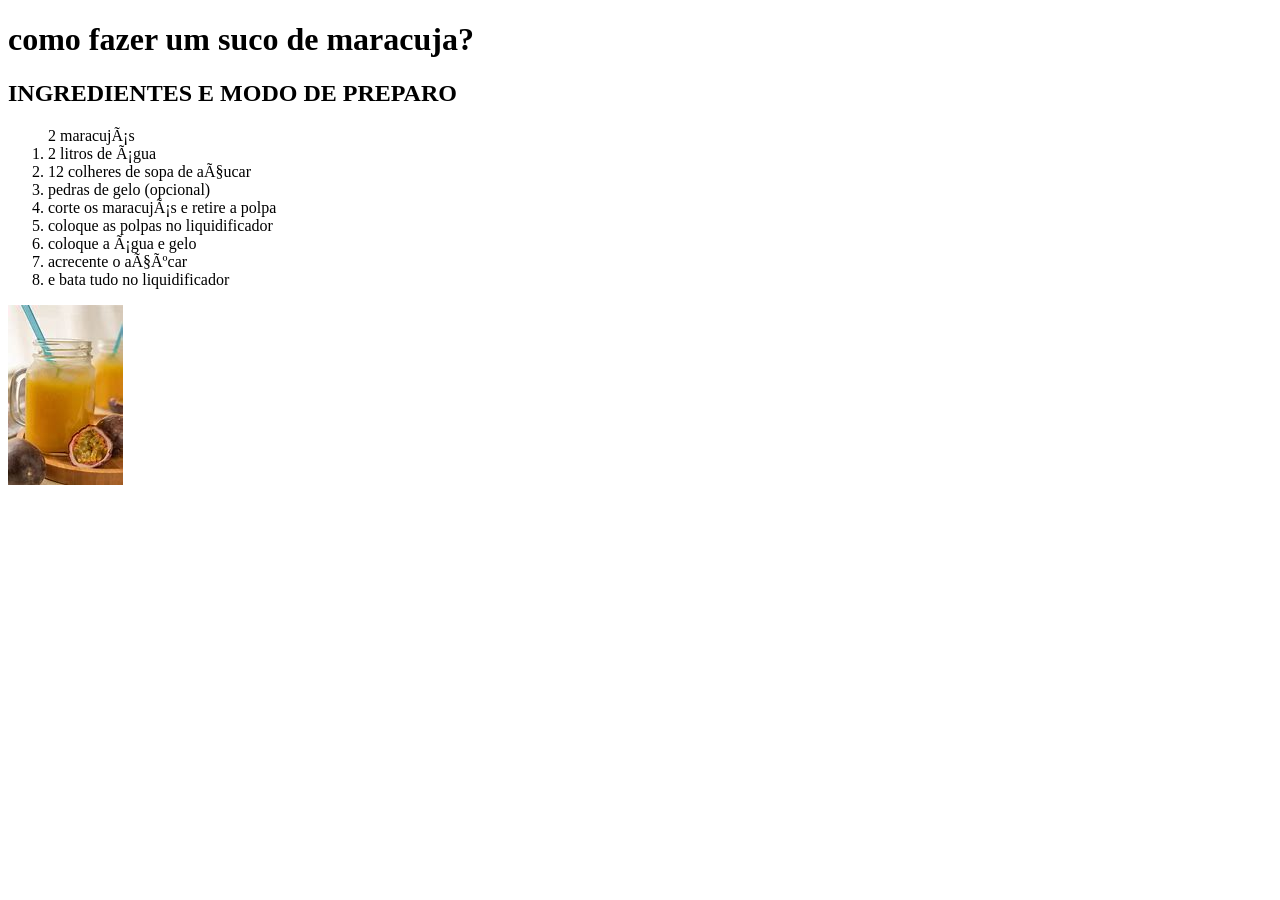
==== index2.html @ 97a3f222 "Rename pag2.html to index2.html" ====
<!doctype html>
<html lang="pt-br"> 
   <head> 
      <metacharset="UTF-8"> 
      <meta name="viewport" content="width=device-width-initial-scale=1.0">
      <title> Isabelly Reis </title> 
      <link rel="shortcut icon"href="maça.jpeg">
   </head>
   <body>
     <h1>como fazer um suco de maracuja?</h1>
     <h2>INGREDIENTES  E MODO DE PREPARO</h2>  
     <ol type="1" start="1"
       <li> 2 maracujás
       <li> 2 litros de água 
       <li> 12 colheres de sopa de açucar
       <li> pedras de gelo (opcional) 
       <li> corte os maracujás e retire a polpa 
       <li> coloque as polpas no liquidificador
       <li> coloque a água e gelo
       <li> acrecente o açúcar 
       <li> e bata tudo  no liquidificador
     </ol> 
     <img src="mara.jpeg" alt="maracuja">
   </body>
</html>
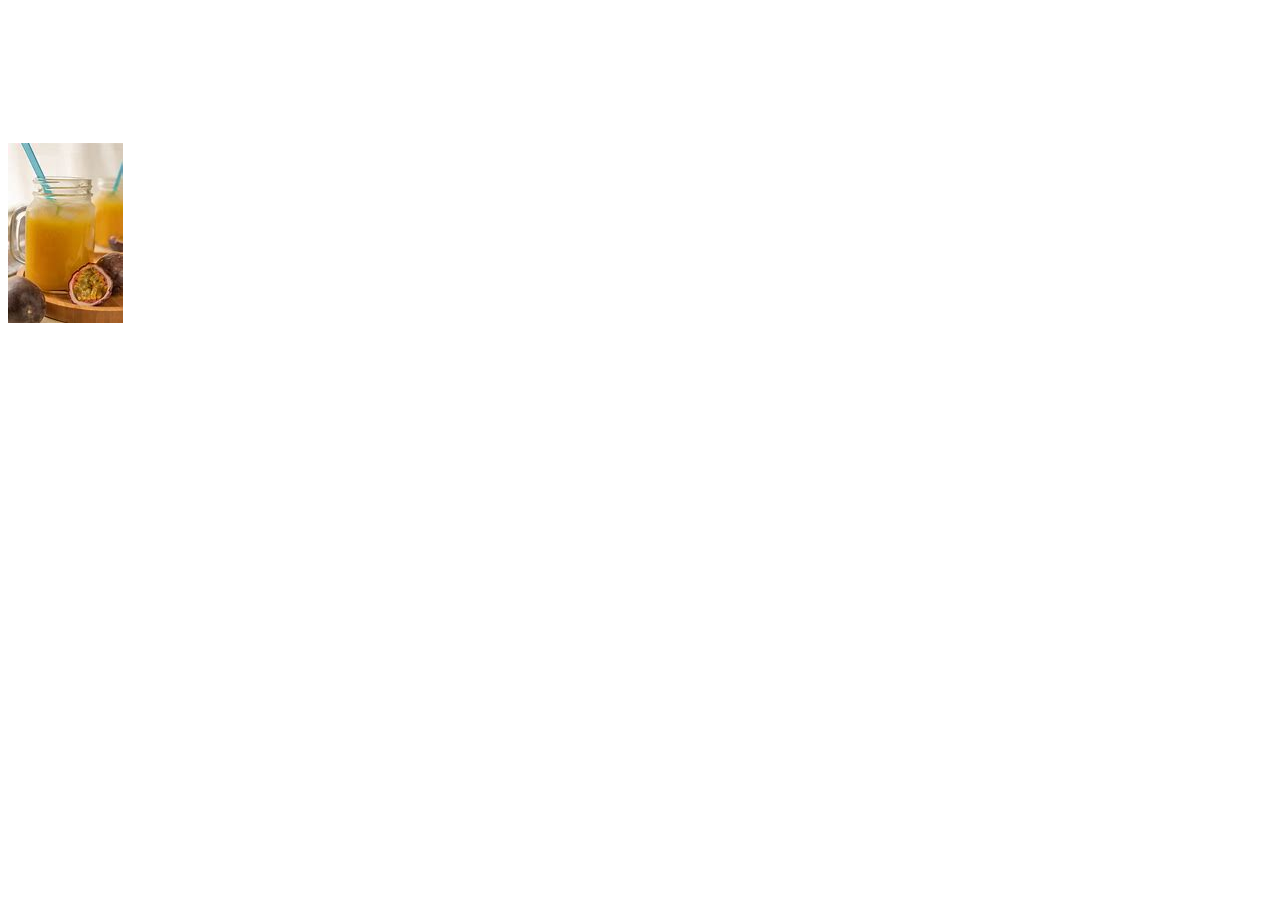
==== commit 9ee8c4fb: "Update index2.html" ====
--- a/index2.html
+++ b/index2.html
@@ -3,23 +3,11 @@
    <head> 
       <metacharset="UTF-8"> 
       <meta name="viewport" content="width=device-width-initial-scale=1.0">
-      <title> Isabelly Reis </title> 
+      <title> Isabelly Reis e igor </title> 
       <link rel="shortcut icon"href="maça.jpeg">
    </head>
    <body>
-     <h1>como fazer um suco de maracuja?</h1>
-     <h2>INGREDIENTES  E MODO DE PREPARO</h2>  
-     <ol type="1" start="1"
-       <li> 2 maracujás
-       <li> 2 litros de água 
-       <li> 12 colheres de sopa de açucar
-       <li> pedras de gelo (opcional) 
-       <li> corte os maracujás e retire a polpa 
-       <li> coloque as polpas no liquidificador
-       <li> coloque a água e gelo
-       <li> acrecente o açúcar 
-       <li> e bata tudo  no liquidificador
-     </ol> 
      <img src="mara.jpeg" alt="maracuja">
+      <iframe width="560" height="315" src="https://www.youtube.com/embed/A7CqvsNOLbo?si=xMDPNKpDCIDtFGsz" title="YouTube video player" frameborder="0" allow="accelerometer; autoplay; clipboard-write; encrypted-media; gyroscope; picture-in-picture; web-share" referrerpolicy="strict-origin-when-cross-origin" allowfullscreen></iframe>
    </body>
 </html>
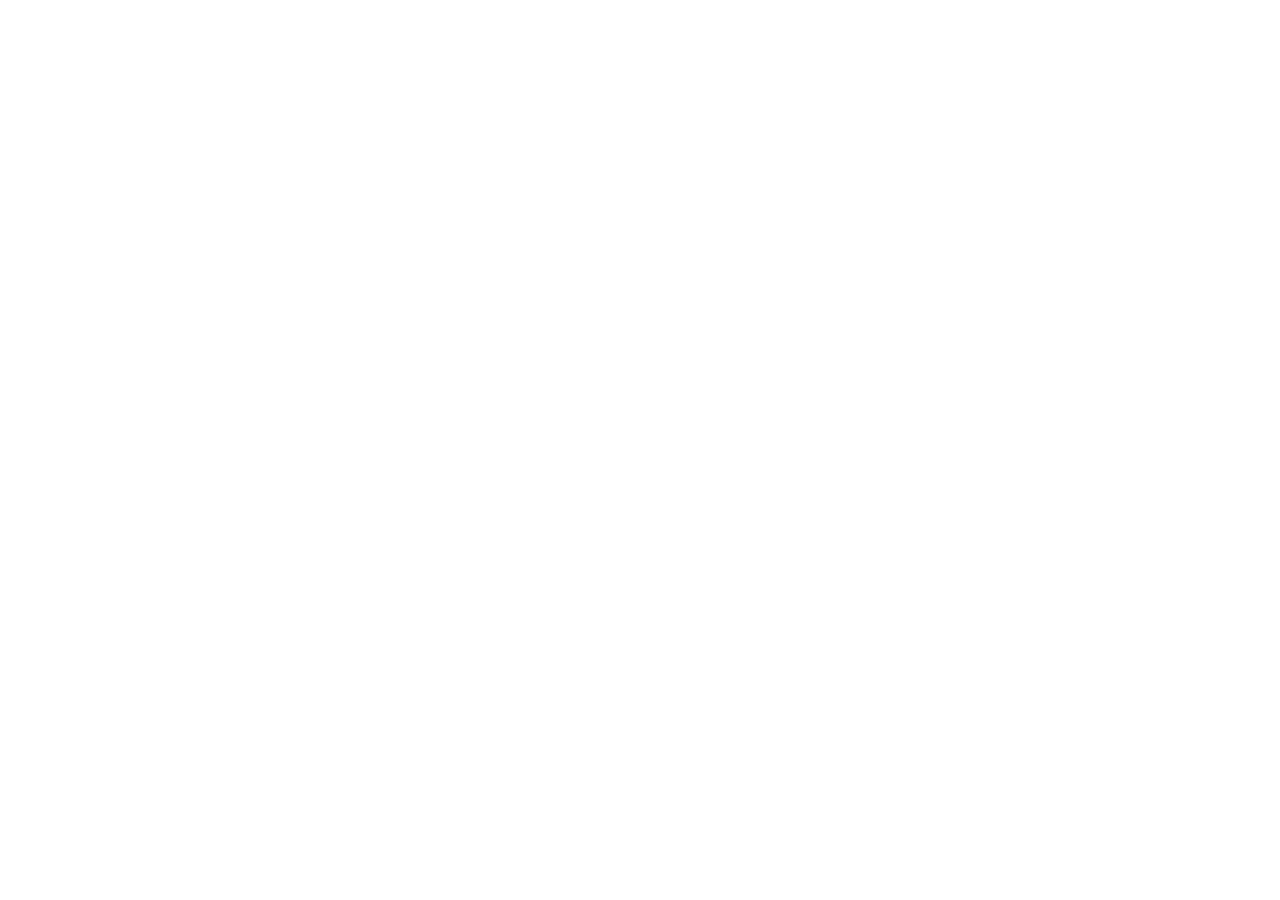
==== commit f8497f25: "Update index2.html" ====
--- a/index2.html
+++ b/index2.html
@@ -1,13 +1,9 @@
 <!doctype html>
-<html lang="pt-br"> 
-   <head> 
-      <metacharset="UTF-8"> 
-      <meta name="viewport" content="width=device-width-initial-scale=1.0">
-      <title> Isabelly Reis e igor </title> 
-      <link rel="shortcut icon"href="maça.jpeg">
+<html lang="pt-br">
+   <head>
+     <meta charset="utf-8">
+     <meta name="viewport" content="width=device-width-initial-scale=1.0">
+     <title> Isabelly Reis </title
+     <link rel="shortcut icon"href=maçã.jpeg">  
    </head>
-   <body>
-     <img src="mara.jpeg" alt="maracuja">
-      <iframe width="560" height="315" src="https://www.youtube.com/embed/A7CqvsNOLbo?si=xMDPNKpDCIDtFGsz" title="YouTube video player" frameborder="0" allow="accelerometer; autoplay; clipboard-write; encrypted-media; gyroscope; picture-in-picture; web-share" referrerpolicy="strict-origin-when-cross-origin" allowfullscreen></iframe>
-   </body>
-</html>
+   <body
